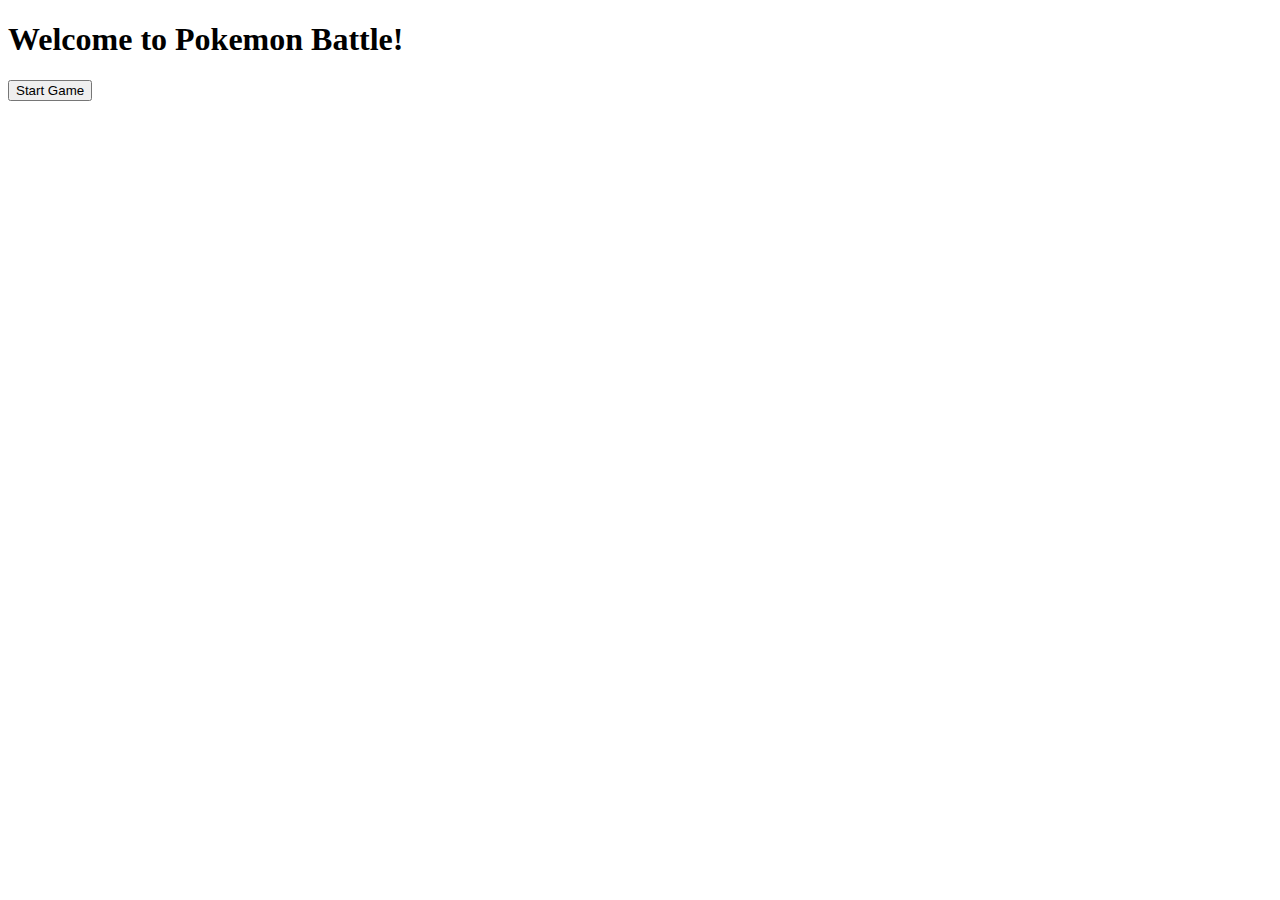
==== Battle-spill/battleSpill.html @ 45f71b0b "Html-filen er opprettet." ====
<!DOCTYPE html>
<html lang="en">
<head>
    <meta charset="UTF-8">
    <meta name="viewport" content="width=device-width, initial-scale=1.0">
    <link rel="stylesheet" href="style.css">
    <title>Pokemon Battle</title>
</head>
<body>
    <h1>Welcome to Pokemon Battle!</h1>
    <div id="pokemonContainer" class="pokemon-container"></div>
    <h2></h2>
        <!-- Pokemon bilgilerinin buraya ekleneceği yer -->
    </div>
    <button id="startGameButton">Start Game</button>

    <script src="script.js"></script>
</body>
</html>
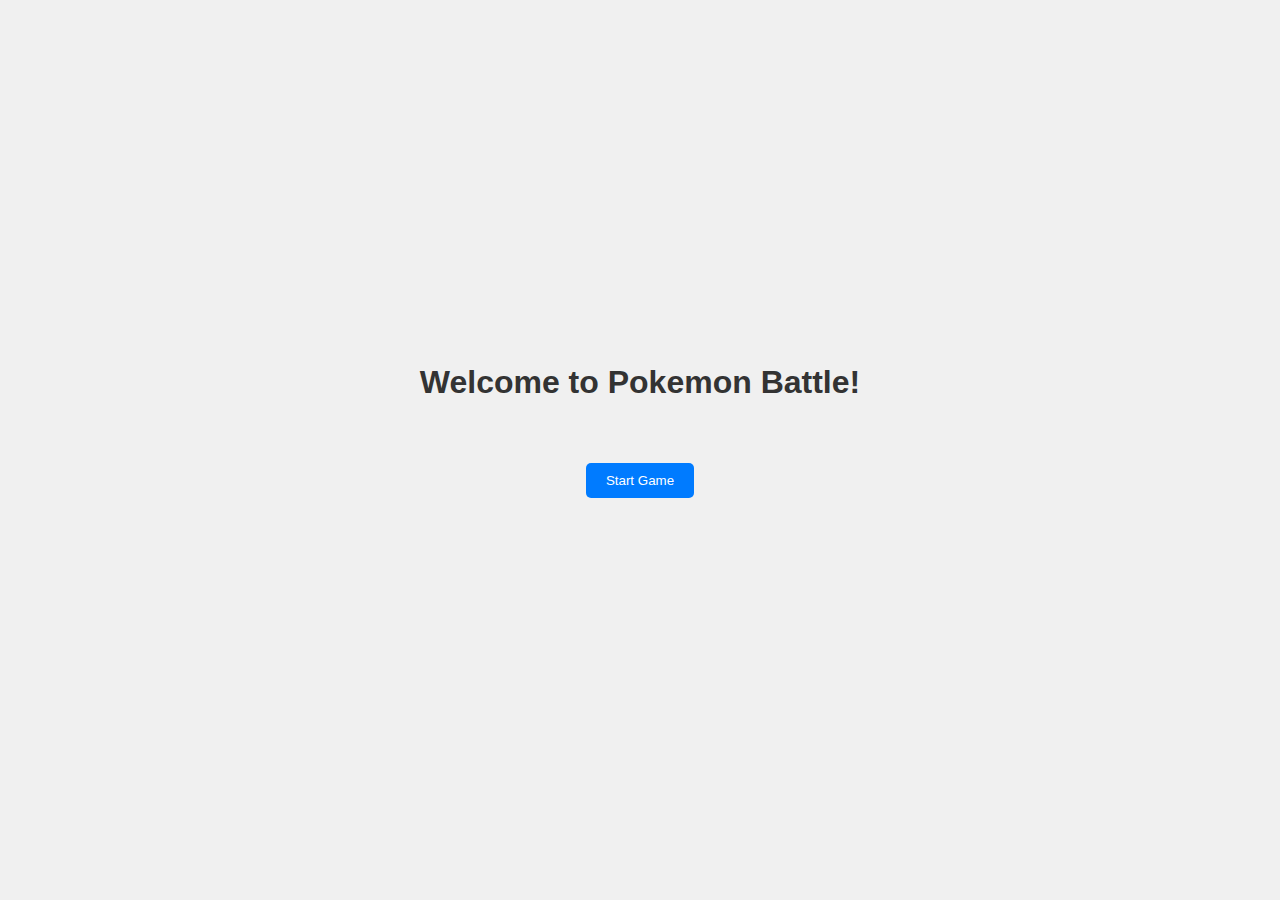
==== commit 420c9db5: "Filnavn er endret" ====
--- a/Battle-spill/battleSpill.html
+++ b/Battle-spill/battleSpill.html
@@ -4,17 +4,17 @@
 <head>
     <meta charset="UTF-8">
     <meta name="viewport" content="width=device-width, initial-scale=1.0">
-    <link rel="stylesheet" href="style.css">
+    <link rel="stylesheet" href="battleSpill.css">
     <title>Pokemon Battle</title>
 </head>
 <body>
     <h1>Welcome to Pokemon Battle!</h1>
     <div id="pokemonContainer" class="pokemon-container"></div>
-    <h2></h2>
+   
         <!-- Pokemon bilgilerinin buraya ekleneceği yer -->
     </div>
     <button id="startGameButton">Start Game</button>
-
-    <script src="script.js"></script>
+<h2></h2>
+    <script src="battleSpill.js"></script>
 </body>
 </html>
--- a/Battle-spill/battleSpill.css
+++ b/Battle-spill/battleSpill.css
@@ -0,0 +1,84 @@
+body {
+    font-family: Arial, sans-serif;
+    background-color: #f0f0f0;
+    margin: 0;
+    padding: 0;
+    display: flex;
+    flex-direction: column;
+    align-items: center;
+    justify-content: center;
+    height: 100vh;
+}
+
+h1 {
+    color: #333;
+}
+
+#pokemonContainer {
+    display: flex;
+    justify-content: center;
+    margin-top: 20px;
+}
+
+.pokemon {
+    margin: 0 10px 50px; /* Sağa ve sola 10px, alt kısmına 20px boşluk */
+    padding: 20px;
+    background-color: #fff;
+    border-radius: 10px;
+    box-shadow: 0 2px 5px rgba(0, 0, 0, 0.1);
+    text-align: center;
+}
+
+.pokemon img {
+    max-width: 100px;
+    max-height: 100px;
+}
+.pokemon h2 {
+    font-size: 18px; /* veya istediğiniz bir boyut */
+    color: #000; /* veya istediğiniz bir renk */
+}
+
+button {
+    margin-top: 20px;
+    margin-bottom: 20px; /* Yukarıdaki ve alttaki boşluk 20px */
+    padding: 10px 20px;
+    background-color: #007bff;
+    color: #fff;
+    border: none;
+    border-radius: 5px;
+    cursor: pointer;
+}
+
+button:hover {
+    background-color: #0056b3;
+}
+.pokemon-container {
+    display: flex;
+    justify-content: space-around;
+}
+
+.pokemon {
+    border: 1px solid #000;
+    border-radius: 5px;
+    padding: 10px;
+    margin: 10px;
+    width: 200px;
+}
+
+.health-bar {
+    height: 20px;
+    background-color: green;
+    margin-top: 5px;
+}
+
+.dead {
+    background-color: red;
+}
+
+.attacker {
+    border: 2px solid blue;
+}
+
+.defender {
+    border: 2px solid red;
+}